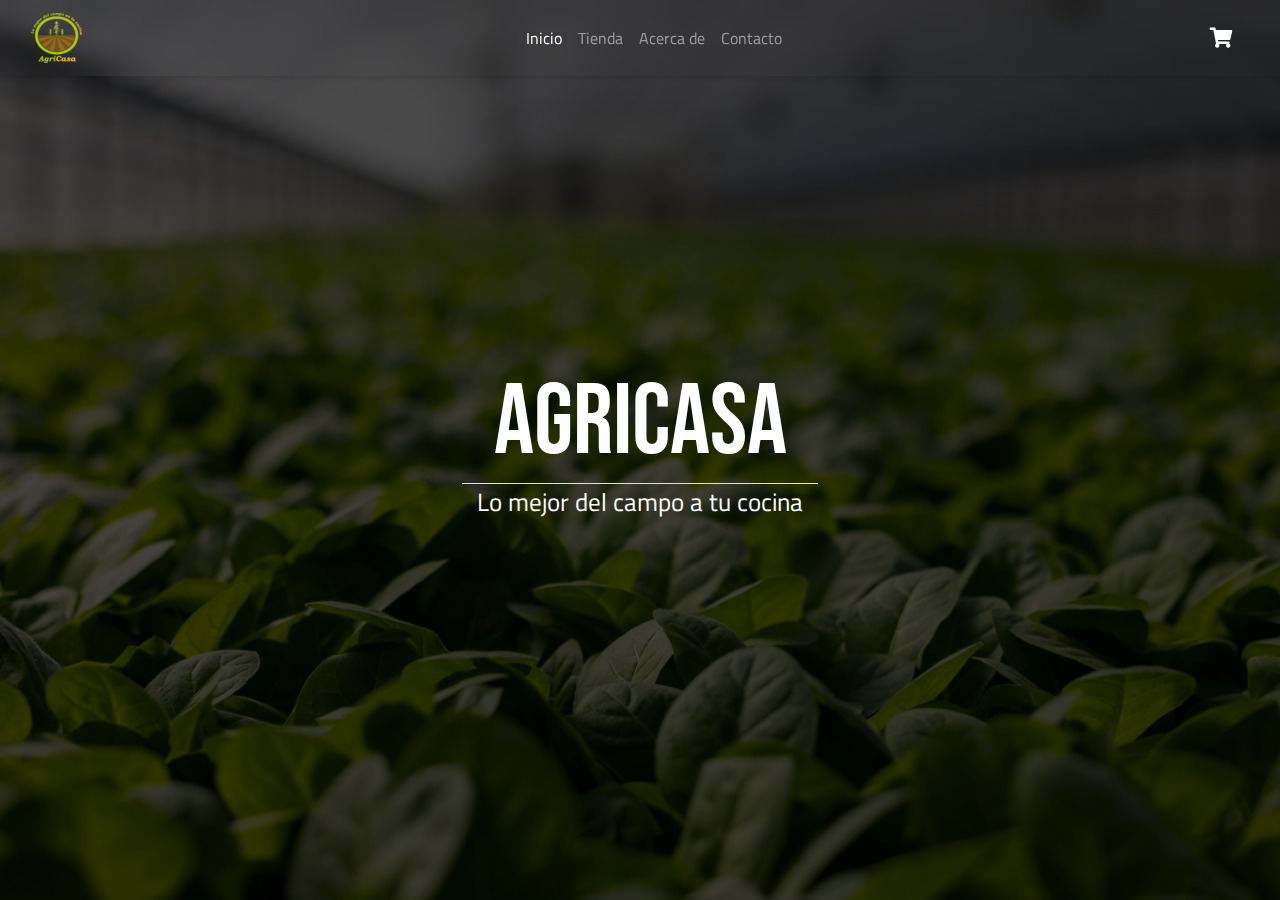
==== index.html @ 325752bb "cambio pequeño pero importante xd" ====
<!DOCTYPE html>
<html lang="en">
  <head>
    <meta charset="UTF-8" />
    <meta name="viewport" content="width=device-width, initial-scale=1.0" />
    <title>Home | Agricasa</title>
    <!-- Enlace a Bootstrap CSS -->
    <link
      rel="stylesheet"
      href="https://maxcdn.bootstrapcdn.com/bootstrap/4.0.0/css/bootstrap.min.css"
    />
    <link
      rel="stylesheet"
      href="https://cdnjs.cloudflare.com/ajax/libs/font-awesome/5.15.3/css/all.min.css"
    />
    <link rel="preconnect" href="https://fonts.googleapis.com" />
    <link rel="preconnect" href="https://fonts.gstatic.com" crossorigin />
    <link
      href="https://fonts.googleapis.com/css2?family=Bebas+Neue&display=swap"
      rel="stylesheet"
    />
    <link rel="preconnect" href="https://fonts.googleapis.com" />
    <link rel="preconnect" href="https://fonts.gstatic.com" crossorigin />
    <link
      href="https://fonts.googleapis.com/css2?family=Titillium+Web:wght@200&display=swap"
      rel="stylesheet"
    />
    <link rel="stylesheet" href="css/styles.css" />
  </head>
  <style>
    .welcome-section {
      background-image: url('portada.jpg');
      background-repeat: no-repeat;
      background-position: center;
      background-size: cover;
      height: 100vh;
      /* Establece la altura al 100% de la ventana gráfica */
      position: relative;
      z-index: 1;
      /* Asegura que esta capa esté por detrás de todo */
    }
  </style>
  <body>
    <!-- Barra de navegación -->
    <nav
      class="navbar fixed-top navbar-expand-lg navbar-dark transparent-navbar"
    >
      <div class="container-fluid">
        <a class="navbar-brand" href="#"><img src="img/logo.png" /></a>
        <button
          class="navbar-toggler"
          type="button"
          data-bs-toggle="collapse"
          data-bs-target="#navbarSupportedContent"
          aria-controls="navbarSupportedContent"
          aria-expanded="false"
          aria-label="Toggle navigation"
        >
          <span class="navbar-toggler-icon"></span>
        </button>
        <div class="collapse navbar-collapse" id="navbarSupportedContent">
          <ul class="navbar-nav mx-auto">
            <li class="nav-item">
              <a class="nav-link active" aria-current="page" href="#">Inicio</a>
            </li>
            <li class="nav-item">
              <a class="nav-link" href="../AGRICASA/tienda/tienda.html"
                >Tienda</a
              >
            </li>
            <li class="nav-item">
              <a class="nav-link" href="#">Acerca de</a>
            </li>
            <li class="nav-item">
              <a class="nav-link" href="#">Contacto</a>
            </li>
          </ul>
        </div>
        <a class="navbar-brand" href="#">
          <i class="fas fa-shopping-cart"></i>
        </a>
      </div>
    </nav>

    <!--Portada-->
    <div class="welcome-section">
      <div class="welcome-overlay">
        <div class="welcome-text">
          <h1 class="fade-in">AGRICASA</h1>
          <hr class="hr bg-light hr-blurry hrr" />
          <div class="container">
            <div class="inner">
              <p>Lo mejor del campo a tu cocina</p>
            </div>
          </div>
        </div>
      </div>
    </div>
  </body>
</html>
---- css/styles.css ----
.welcome-section {

    background-image: url("../img/portada.jpg");
    background-repeat: no-repeat;
    background-position: center;
    background-size: cover;
    height: 100vh;
    position: relative;
    z-index: 1;
}

.welcome-overlay {
    background-color: rgba(0, 0, 0, 0.7);
    position: absolute;
    top: 0;
    right: 0;
    bottom: 0;
    left: 0;
    display: flex;
    align-items: center;
    justify-content: center;
    text-align: center;
    z-index: 2;
}

.welcome-text h1 {
    color: #ffffff;
    font-size: 100px;
    position: relative;
    font-family: 'Bebas Neue', sans-serif;
    margin-bottom: 0px;
    bottom: 0px;
}

@keyframes fadeIn {
    0% {
        opacity: 0; 
    }
    100% {
        opacity: 1;
    }
}

.fade-in {
    animation: fadeIn 2.5s; 
}


.welcome-text p {
    color: #ffffff;
    font-size: 25px;
    position: relative;
    font-family: 'Titillium Web', sans-serif;
    display: flex;
    animation: slide-up 1.5s ease;
}

  .inner {
    overflow: hidden;
  }
  
  @keyframes slide-up {
    0% {
      transform: TranslateY(250px)
    }
    100% {
      transform: TranslateY(0px)
    }
  }

.hrr {
    margin-bottom: 0px;
    margin-top: 0px;
}

.transparent-navbar {
    background-color: rgba(255, 255, 255, 0);
    backdrop-filter: blur(10px);
    box-shadow: 0 2px 4px rgba(0, 0, 0, 0.1);
    color: white;
    font-family: 'Titillium Web', sans-serif;
}
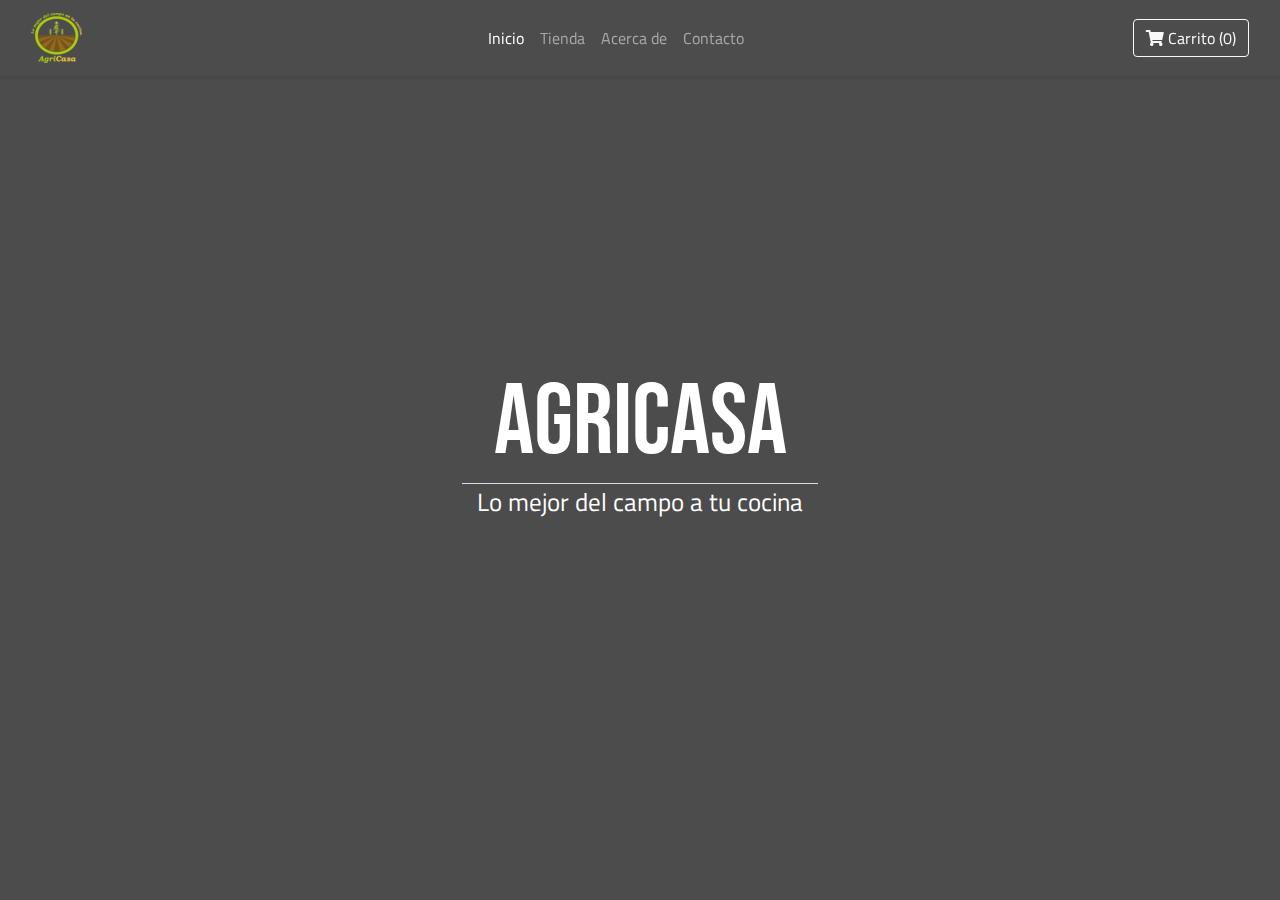
==== commit 2913625e: "Add files via upload" ====
--- a/index.html
+++ b/index.html
@@ -1,100 +1,69 @@
 <!DOCTYPE html>
 <html lang="en">
-  <head>
-    <meta charset="UTF-8" />
-    <meta name="viewport" content="width=device-width, initial-scale=1.0" />
+
+<head>
+    <meta charset="UTF-8">
+    <meta name="viewport" content="width=device-width, initial-scale=1.0">
     <title>Home | Agricasa</title>
-    <!-- Enlace a Bootstrap CSS -->
-    <link
-      rel="stylesheet"
-      href="https://maxcdn.bootstrapcdn.com/bootstrap/4.0.0/css/bootstrap.min.css"
-    />
-    <link
-      rel="stylesheet"
-      href="https://cdnjs.cloudflare.com/ajax/libs/font-awesome/5.15.3/css/all.min.css"
-    />
-    <link rel="preconnect" href="https://fonts.googleapis.com" />
-    <link rel="preconnect" href="https://fonts.gstatic.com" crossorigin />
-    <link
-      href="https://fonts.googleapis.com/css2?family=Bebas+Neue&display=swap"
-      rel="stylesheet"
-    />
-    <link rel="preconnect" href="https://fonts.googleapis.com" />
-    <link rel="preconnect" href="https://fonts.gstatic.com" crossorigin />
-    <link
-      href="https://fonts.googleapis.com/css2?family=Titillium+Web:wght@200&display=swap"
-      rel="stylesheet"
-    />
-    <link rel="stylesheet" href="css/styles.css" />
-  </head>
-  <style>
-    .welcome-section {
-      background-image: url('portada.jpg');
-      background-repeat: no-repeat;
-      background-position: center;
-      background-size: cover;
-      height: 100vh;
-      /* Establece la altura al 100% de la ventana gráfica */
-      position: relative;
-      z-index: 1;
-      /* Asegura que esta capa esté por detrás de todo */
-    }
-  </style>
-  <body>
+    <link rel="stylesheet" href="https://maxcdn.bootstrapcdn.com/bootstrap/4.0.0/css/bootstrap.min.css">
+    <link rel="stylesheet" href="https://cdnjs.cloudflare.com/ajax/libs/font-awesome/5.15.3/css/all.min.css">
+    <link rel="preconnect" href="https://fonts.googleapis.com">
+    <link rel="preconnect" href="https://fonts.gstatic.com" crossorigin>
+    <link href="https://fonts.googleapis.com/css2?family=Bebas+Neue&display=swap" rel="stylesheet">
+    <link rel="preconnect" href="https://fonts.googleapis.com">
+    <link rel="preconnect" href="https://fonts.gstatic.com" crossorigin>
+    <link href="https://fonts.googleapis.com/css2?family=Titillium+Web:wght@200&display=swap" rel="stylesheet">
+    <link rel="stylesheet" href="css/styles.css">
+</head>
+
+<body>
     <!-- Barra de navegación -->
-    <nav
-      class="navbar fixed-top navbar-expand-lg navbar-dark transparent-navbar"
-    >
-      <div class="container-fluid">
-        <a class="navbar-brand" href="#"><img src="img/logo.png" /></a>
-        <button
-          class="navbar-toggler"
-          type="button"
-          data-bs-toggle="collapse"
-          data-bs-target="#navbarSupportedContent"
-          aria-controls="navbarSupportedContent"
-          aria-expanded="false"
-          aria-label="Toggle navigation"
-        >
-          <span class="navbar-toggler-icon"></span>
-        </button>
-        <div class="collapse navbar-collapse" id="navbarSupportedContent">
-          <ul class="navbar-nav mx-auto">
-            <li class="nav-item">
-              <a class="nav-link active" aria-current="page" href="#">Inicio</a>
-            </li>
-            <li class="nav-item">
-              <a class="nav-link" href="../AGRICASA/tienda/tienda.html"
-                >Tienda</a
-              >
-            </li>
-            <li class="nav-item">
-              <a class="nav-link" href="#">Acerca de</a>
-            </li>
-            <li class="nav-item">
-              <a class="nav-link" href="#">Contacto</a>
-            </li>
-          </ul>
+    <nav class="navbar fixed-top navbar-expand-lg navbar-dark transparent-navbar">
+        <div class="container-fluid">
+            <a class="navbar-brand" href="#"><img src="img/logo.png"></a>
+            <button class="navbar-toggler" type="button" data-toggle="collapse" data-target="#navbarSupportedContent" aria-controls="navbarSupportedContent" aria-expanded="false" aria-label="Toggle navigation">
+                <span class="navbar-toggler-icon"></span>
+            </button>
+            <div class="collapse navbar-collapse" id="navbarSupportedContent">
+                <ul class="navbar-nav mx-auto">
+                    <li class="nav-item">
+                        <a class="nav-link active" aria-current="page" href="#">Inicio</a>
+                    </li>
+                    <li class="nav-item">
+                        <a class="nav-link" href="../AGRICASA/tienda/tienda.html">Tienda</a>
+                    </li>
+                    <li class="nav-item">
+                        <a class="nav-link" href="Acerca_de.html">Acerca de</a>
+                    </li>
+                    <li class="nav-item">
+                        <a class="nav-link" href="#">Contacto</a>
+                    </li>
+                </ul>
+            </div>
+            <div id="cart-summary" class="ml-auto">
+                <a href="carrito.html" class="btn btn-outline-light">
+                    <i class="fas fa-shopping-cart"></i> Carrito (<span id="cart-count">0</span>)
+                </a>
+            </div>
         </div>
-        <a class="navbar-brand" href="#">
-          <i class="fas fa-shopping-cart"></i>
-        </a>
-      </div>
     </nav>
-
     <!--Portada-->
     <div class="welcome-section">
-      <div class="welcome-overlay">
-        <div class="welcome-text">
-          <h1 class="fade-in">AGRICASA</h1>
-          <hr class="hr bg-light hr-blurry hrr" />
-          <div class="container">
-            <div class="inner">
-              <p>Lo mejor del campo a tu cocina</p>
+        <div class="welcome-overlay">
+            <div class="welcome-text">
+                <h1 class="fade-in">AGRICASA</h1>
+                <hr class="hr bg-light hr-blurry hrr" />
+                <div class="container">
+                    <div class="inner">
+                        <p>Lo mejor del campo a tu cocina</p>
+                    </div>
+                </div>
             </div>
-          </div>
         </div>
-      </div>
     </div>
-  </body>
-</html>
+    <script src="https://code.jquery.com/jquery-3.2.1.slim.min.js"></script>
+    <script src="https://cdnjs.cloudflare.com/ajax/libs/popper.js/1.12.9/umd/popper.min.js"></script>
+    <script src="https://maxcdn.bootstrapcdn.com/bootstrap/4.0.0/js/bootstrap.min.js"></script>
+</body>
+
+</html>--- a/css/styles.css
+++ b/css/styles.css
@@ -1,6 +1,6 @@
 .welcome-section {
 
-    background-image: url("../img/portada.jpg");
+    background-image: url("https://github.com/RafaelEMR/AGRICASA/blob/main/img/portada.jpg");
     background-repeat: no-repeat;
     background-position: center;
     background-size: cover;
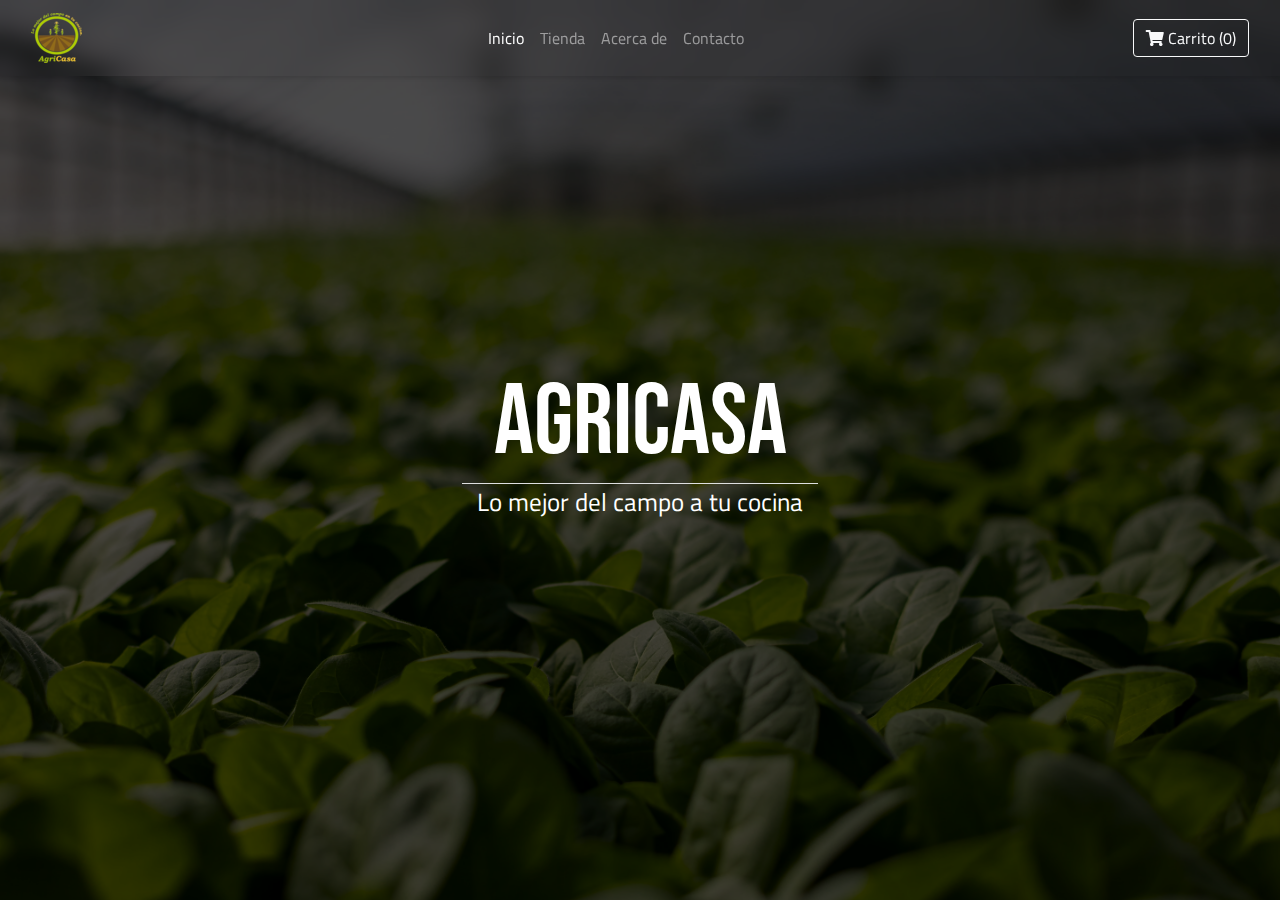
==== commit 542b8663: "Se vienen cositas" ====
--- a/index.html
+++ b/index.html
@@ -1,69 +1,96 @@
 <!DOCTYPE html>
 <html lang="en">
+  <head>
+    <meta charset="UTF-8" />
+    <meta name="viewport" content="width=device-width, initial-scale=1.0" />
+    <title>Home | Agricasa</title>
+    <link
+      rel="stylesheet"
+      href="https://maxcdn.bootstrapcdn.com/bootstrap/4.0.0/css/bootstrap.min.css"
+    />
+    <link
+      rel="stylesheet"
+      href="https://cdnjs.cloudflare.com/ajax/libs/font-awesome/5.15.3/css/all.min.css"
+    />
+    <link rel="preconnect" href="https://fonts.googleapis.com" />
+    <link rel="preconnect" href="https://fonts.gstatic.com" crossorigin />
+    <link
+      href="https://fonts.googleapis.com/css2?family=Bebas+Neue&display=swap"
+      rel="stylesheet"
+    />
+    <link rel="preconnect" href="https://fonts.googleapis.com" />
+    <link rel="preconnect" href="https://fonts.gstatic.com" crossorigin />
+    <link
+      href="https://fonts.googleapis.com/css2?family=Titillium+Web:wght@200&display=swap"
+      rel="stylesheet"
+    />
+    <link rel="stylesheet" href="css/styles.css" />
+    <link rel="icon" href="../AGRICASA/favicon.ico" type="image/x-icon" />
+  </head>
 
-<head>
-    <meta charset="UTF-8">
-    <meta name="viewport" content="width=device-width, initial-scale=1.0">
-    <title>Home | Agricasa</title>
-    <link rel="stylesheet" href="https://maxcdn.bootstrapcdn.com/bootstrap/4.0.0/css/bootstrap.min.css">
-    <link rel="stylesheet" href="https://cdnjs.cloudflare.com/ajax/libs/font-awesome/5.15.3/css/all.min.css">
-    <link rel="preconnect" href="https://fonts.googleapis.com">
-    <link rel="preconnect" href="https://fonts.gstatic.com" crossorigin>
-    <link href="https://fonts.googleapis.com/css2?family=Bebas+Neue&display=swap" rel="stylesheet">
-    <link rel="preconnect" href="https://fonts.googleapis.com">
-    <link rel="preconnect" href="https://fonts.gstatic.com" crossorigin>
-    <link href="https://fonts.googleapis.com/css2?family=Titillium+Web:wght@200&display=swap" rel="stylesheet">
-    <link rel="stylesheet" href="css/styles.css">
-</head>
-
-<body>
+  <body>
     <!-- Barra de navegación -->
-    <nav class="navbar fixed-top navbar-expand-lg navbar-dark transparent-navbar">
-        <div class="container-fluid">
-            <a class="navbar-brand" href="#"><img src="img/logo.png"></a>
-            <button class="navbar-toggler" type="button" data-toggle="collapse" data-target="#navbarSupportedContent" aria-controls="navbarSupportedContent" aria-expanded="false" aria-label="Toggle navigation">
-                <span class="navbar-toggler-icon"></span>
-            </button>
-            <div class="collapse navbar-collapse" id="navbarSupportedContent">
-                <ul class="navbar-nav mx-auto">
-                    <li class="nav-item">
-                        <a class="nav-link active" aria-current="page" href="#">Inicio</a>
-                    </li>
-                    <li class="nav-item">
-                        <a class="nav-link" href="../AGRICASA/tienda/tienda.html">Tienda</a>
-                    </li>
-                    <li class="nav-item">
-                        <a class="nav-link" href="Acerca_de.html">Acerca de</a>
-                    </li>
-                    <li class="nav-item">
-                        <a class="nav-link" href="#">Contacto</a>
-                    </li>
-                </ul>
-            </div>
-            <div id="cart-summary" class="ml-auto">
-                <a href="carrito.html" class="btn btn-outline-light">
-                    <i class="fas fa-shopping-cart"></i> Carrito (<span id="cart-count">0</span>)
-                </a>
-            </div>
+    <nav
+      class="navbar fixed-top navbar-expand-lg navbar-dark transparent-navbar"
+    >
+      <div class="container-fluid">
+        <a class="navbar-brand" href="#"><img src="img/logo.png" /></a>
+        <button
+          class="navbar-toggler"
+          type="button"
+          data-toggle="collapse"
+          data-target="#navbarSupportedContent"
+          aria-controls="navbarSupportedContent"
+          aria-expanded="false"
+          aria-label="Toggle navigation"
+        >
+          <span class="navbar-toggler-icon"></span>
+        </button>
+        <div class="collapse navbar-collapse" id="navbarSupportedContent">
+          <ul class="navbar-nav mx-auto">
+            <li class="nav-item">
+              <a class="nav-link active" aria-current="page" href="#">Inicio</a>
+            </li>
+            <li class="nav-item">
+              <a class="nav-link" href="../AGRICASA/tienda/tienda.html"
+                >Tienda</a
+              >
+            </li>
+            <li class="nav-item">
+              <a class="nav-link" href="Acerca_de.html">Acerca de</a>
+            </li>
+            <li class="nav-item">
+              <a class="nav-link" href="../AGRICASA/contacto/contacto.html"
+                >Contacto</a
+              >
+            </li>
+          </ul>
         </div>
+        <div id="cart-summary" class="ml-auto">
+          <a href="carrito.html" class="btn btn-outline-light">
+            <i class="fas fa-shopping-cart"></i> Carrito (<span id="cart-count"
+              >0</span
+            >)
+          </a>
+        </div>
+      </div>
     </nav>
     <!--Portada-->
     <div class="welcome-section">
-        <div class="welcome-overlay">
-            <div class="welcome-text">
-                <h1 class="fade-in">AGRICASA</h1>
-                <hr class="hr bg-light hr-blurry hrr" />
-                <div class="container">
-                    <div class="inner">
-                        <p>Lo mejor del campo a tu cocina</p>
-                    </div>
-                </div>
+      <div class="welcome-overlay">
+        <div class="welcome-text">
+          <h1 class="fade-in">AGRICASA</h1>
+          <hr class="hr bg-light hr-blurry hrr" />
+          <div class="container">
+            <div class="inner">
+              <p>Lo mejor del campo a tu cocina</p>
             </div>
+          </div>
         </div>
+      </div>
     </div>
     <script src="https://code.jquery.com/jquery-3.2.1.slim.min.js"></script>
     <script src="https://cdnjs.cloudflare.com/ajax/libs/popper.js/1.12.9/umd/popper.min.js"></script>
     <script src="https://maxcdn.bootstrapcdn.com/bootstrap/4.0.0/js/bootstrap.min.js"></script>
-</body>
-
-</html>+  </body>
+</html>
--- a/css/styles.css
+++ b/css/styles.css
@@ -1,6 +1,5 @@
 .welcome-section {
-
-    background-image: url("https://github.com/RafaelEMR/AGRICASA/blob/main/img/portada.jpg");
+    background-image: url("../img/portada.jpg");
     background-repeat: no-repeat;
     background-position: center;
     background-size: cover;
